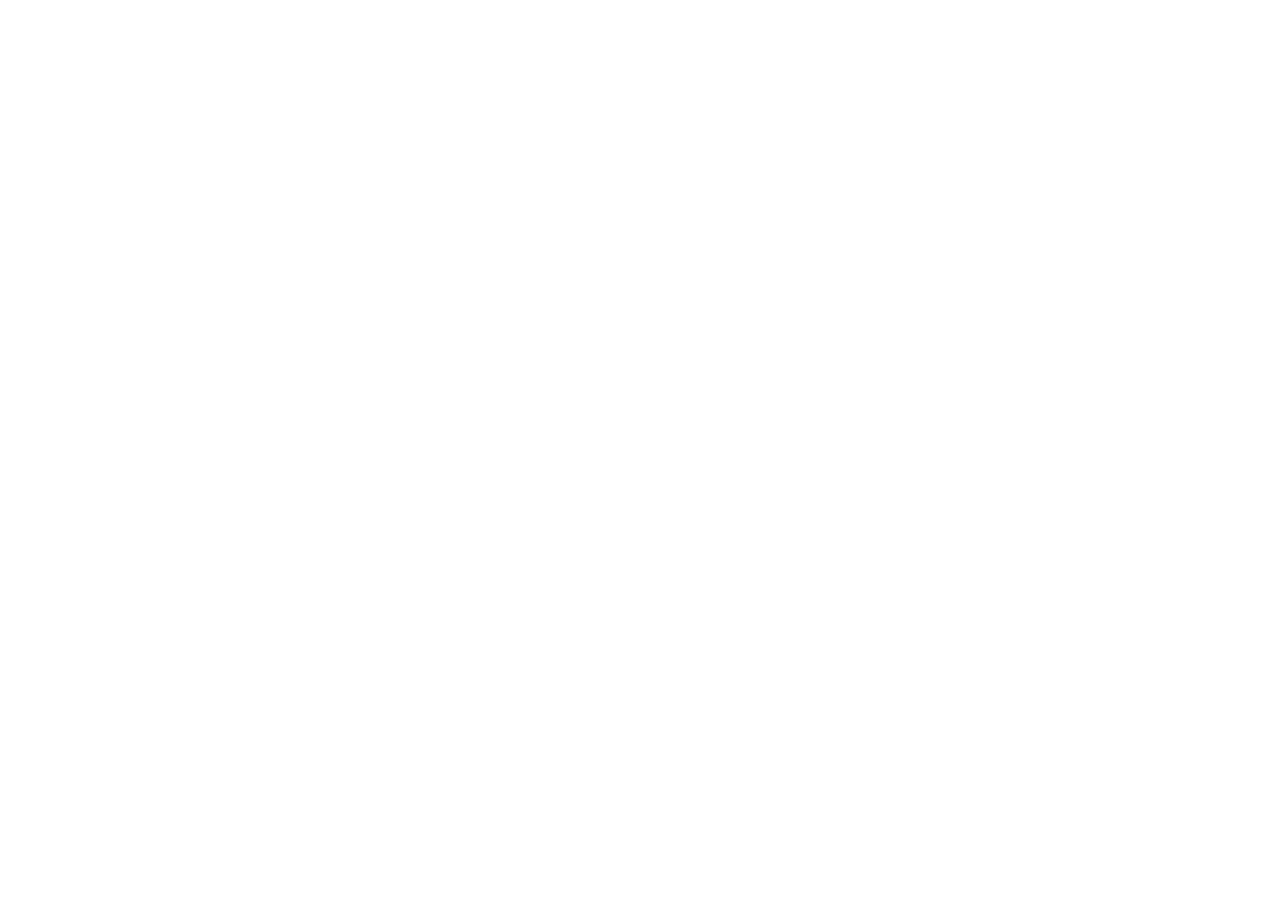
==== lab11/index.html @ 04ba3843 "Se prueban constantes y variables" ====
<!DOCTYPE html>
<html lang="en">
<head>
    <meta charset="UTF-8">
    <meta name="viewport" content="width=device-width, initial-scale=1.0">
    <title>Probando JavaScript</title>
    <script src="index.js"></script>
</head>
<body>
    
</body>
</html>
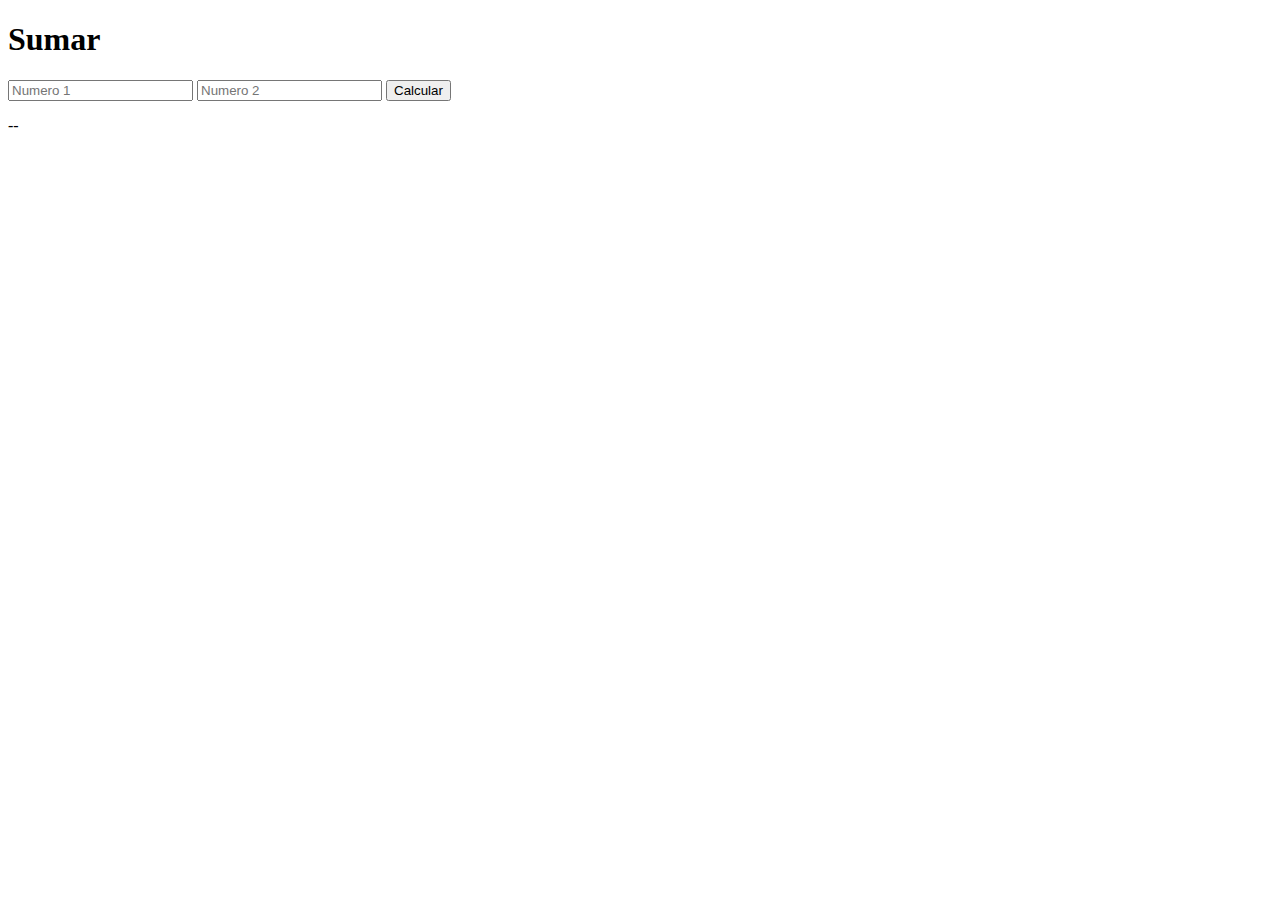
==== commit 2872029b: "Calculadora basica" ====
--- a/lab11/index.html
+++ b/lab11/index.html
@@ -3,10 +3,16 @@
 <head>
     <meta charset="UTF-8">
     <meta name="viewport" content="width=device-width, initial-scale=1.0">
-    <title>Probando JavaScript</title>
-    <script src="index.js"></script>
+    <title>Document</title>
+    
 </head>
 <body>
-    
+    <h1>Sumar</h1>
+    <input type="text" name="" id="n1" placeholder="Numero 1">
+    <input type="text" name="" id="n2" placeholder="Numero 2">
+
+    <button id="calcular">Calcular</button>
+    <p id="resp">--</p>
+    <script src="index.js"></script>
 </body>
 </html>